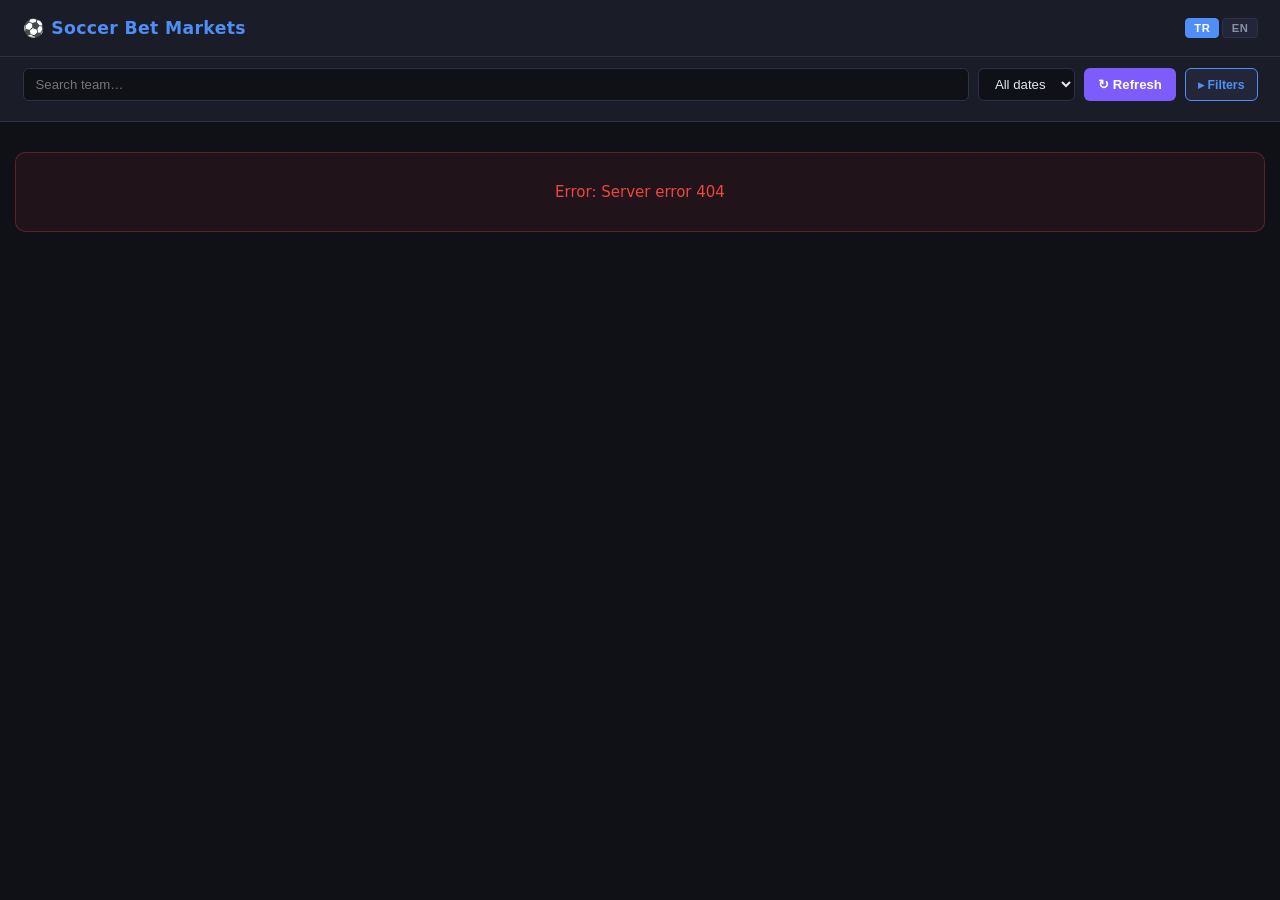
==== public/index.html @ 4ff9a9fe "Initial commit: Nesine soccer bulletin API server + web UI" ====
<!DOCTYPE html>
<html lang="en">
<head>
  <meta charset="UTF-8" />
  <meta name="viewport" content="width=device-width, initial-scale=1.0" />
  <title>Nesine Soccer — Bet Markets</title>
  <link rel="stylesheet" href="style.css" />
</head>
<body>
  <header>
    <div class="header-inner">
      <div class="logo">⚽ Soccer Bet Markets</div>
      <div class="header-right">
        <div class="header-meta" id="cache-info"></div>
        <div class="lang-toggle">
          <button class="lang-btn active" data-lang="tr">TR</button>
          <button class="lang-btn" data-lang="en">EN</button>
        </div>
      </div>
    </div>
  </header>

  <div class="controls">
    <div class="search-row">
      <input type="text" id="search" placeholder="Search team…" />
      <select id="date-filter">
        <option value="">All dates</option>
      </select>
      <button id="btn-refresh">↻ Refresh</button>
      <button id="btn-toggle-filters" title="Toggle filters">▾ Filters</button>
    </div>
    <div id="filters-panel" class="filters-panel">
      <div id="sport-tabs" class="sport-tabs"></div>
      <div id="league-filter" class="league-filter hidden"></div>
    </div>
  </div>

  <main>
    <div id="summary-bar" class="summary-bar"></div>
    <div id="matches-list" class="matches-list"></div>
    <div id="loading" class="loading hidden">Loading…</div>
    <div id="error-msg" class="error-msg hidden"></div>
  </main>

  <!-- Market detail modal -->
  <div id="modal" class="modal hidden" role="dialog" aria-modal="true">
    <div class="modal-backdrop" id="modal-backdrop"></div>
    <div class="modal-box">
      <button class="modal-close" id="modal-close" aria-label="Close">✕</button>
      <div id="modal-content"></div>
    </div>
  </div>

  <script src="app.js"></script>
</body>
</html>
---- public/style.css ----
/* ── Reset & Variables ─────────────────────────────────────── */
*, *::before, *::after { box-sizing: border-box; margin: 0; padding: 0; }

:root {
  --bg: #0f1117;
  --surface: #1a1d27;
  --surface2: #232638;
  --border: #2e3149;
  --accent: #4f8ef7;
  --accent2: #7c5cfc;
  --green: #22c55e;
  --yellow: #f59e0b;
  --red: #ef4444;
  --text: #e2e8f0;
  --muted: #8892a4;
  --radius: 10px;
}

html { font-size: 15px; }
body {
  font-family: 'Segoe UI', system-ui, sans-serif;
  background: var(--bg);
  color: var(--text);
  min-height: 100vh;
}

/* ── Header ─────────────────────────────────────────────────── */
header {
  background: var(--surface);
  border-bottom: 1px solid var(--border);
  padding: 0 1.5rem;
  position: sticky;
  top: 0;
  z-index: 100;
}
.header-inner {
  max-width: 1400px;
  margin: 0 auto;
  height: 56px;
  display: flex;
  align-items: center;
  justify-content: space-between;
}
.logo {
  font-size: 1.15rem;
  font-weight: 700;
  letter-spacing: .02em;
  color: var(--accent);
}
.header-meta { font-size: .78rem; color: var(--muted); }
.header-right {
  display: flex;
  align-items: center;
  gap: .75rem;
}
.lang-toggle { display: flex; gap: .2rem; }
.lang-btn {
  background: var(--surface2);
  border: 1px solid var(--border) !important;
  border-radius: 4px;
  color: var(--muted);
  padding: .2rem .55rem;
  font-size: .75rem;
  font-weight: 700;
  letter-spacing: .04em;
  transition: all .15s;
}
.lang-btn.active {
  background: var(--accent);
  border-color: var(--accent) !important;
  color: #fff;
}
.lang-btn:hover:not(.active) { border-color: var(--accent) !important; color: var(--accent); }

/* ── Controls ───────────────────────────────────────────────── */
.controls {
  background: var(--surface);
  border-bottom: 1px solid var(--border);
  padding: .75rem 1.5rem;
  position: sticky;
  top: 56px;
  z-index: 99;
}
.search-row {
  max-width: 1400px;
  margin: 0 auto .6rem;
  display: flex;
  gap: .6rem;
  flex-wrap: wrap;
}
input[type="text"], select {
  background: var(--bg);
  border: 1px solid var(--border);
  border-radius: 6px;
  color: var(--text);
  padding: .45rem .8rem;
  font-size: .88rem;
  outline: none;
  transition: border-color .15s;
}
input[type="text"] { flex: 1; min-width: 200px; }
input[type="text"]:focus, select:focus { border-color: var(--accent); }
select option { background: var(--surface2); }

button {
  cursor: pointer;
  border: none;
  border-radius: 6px;
  padding: .45rem .95rem;
  font-size: .88rem;
  font-weight: 600;
  transition: opacity .15s, transform .1s;
}
button:active { transform: scale(.97); }
#btn-refresh {
  background: var(--accent2);
  color: #fff;
  white-space: nowrap;
}
#btn-refresh:hover { opacity: .88; }

/* ── Filters panel (collapsible) ────────────────────────────── */
.filters-panel {
  overflow: hidden;
  max-height: 500px;
  transition: max-height .3s ease, opacity .3s ease;
  opacity: 1;
}
.filters-panel.collapsed {
  max-height: 0;
  opacity: 0;
}
#btn-toggle-filters {
  background: var(--surface2);
  border: 1px solid var(--border) !important;
  color: var(--muted);
  font-size: .82rem;
  padding: .45rem .8rem;
  white-space: nowrap;
  transition: color .15s, border-color .15s;
}
#btn-toggle-filters:hover { border-color: var(--accent) !important; color: var(--accent); }
#btn-toggle-filters.collapsed-state { color: var(--accent); border-color: var(--accent) !important; }

/* ── Sport tabs ─────────────────────────────────────────────── */
.sport-tabs {
  max-width: 1400px;
  margin: 0 auto;
  display: flex;
  gap: .4rem;
  flex-wrap: wrap;
}
.sport-tab {
  background: var(--bg);
  border: 1px solid var(--border);
  color: var(--muted);
  border-radius: 20px;
  padding: .25rem .8rem;
  font-size: .8rem;
  cursor: pointer;
  transition: background .15s, color .15s, border-color .15s;
}
.sport-tab.active, .sport-tab:hover {
  background: var(--accent);
  border-color: var(--accent);
  color: #fff;
}

/* ── League filter ──────────────────────────────────────────── */
.league-filter {
  max-width: 1400px;
  margin: .4rem auto 0;
  display: flex;
  gap: .35rem;
  flex-wrap: wrap;
  align-items: center;
}
.league-filter-label {
  font-size: .72rem;
  color: var(--muted);
  text-transform: uppercase;
  letter-spacing: .05em;
  margin-right: .2rem;
}
.league-chip {
  background: var(--bg);
  border: 1px solid var(--border);
  color: var(--muted);
  border-radius: 20px;
  padding: .2rem .7rem;
  font-size: .76rem;
  cursor: pointer;
  transition: background .15s, color .15s, border-color .15s;
}
.league-chip.active {
  background: #2a4a2a;
  border-color: #4caf50;
  color: #8bc34a;
}
.league-chip:hover:not(.active) {
  border-color: var(--muted);
  color: var(--text);
}
.league-chip.all-chip.active {
  background: var(--surface);
  border-color: var(--muted);
  color: var(--text);
}

/* ── Summary bar ────────────────────────────────────────────── */
.summary-bar {
  max-width: 1400px;
  margin: 1rem auto .5rem;
  padding: 0 .5rem;
  font-size: .82rem;
  color: var(--muted);
}

/* ── Matches list ───────────────────────────────────────────── */
main { max-width: 1400px; margin: 0 auto; padding: 0 1rem 3rem; }

.matches-list {
  display: flex;
  flex-direction: column;
  gap: .65rem;
}

/* ── Match card ─────────────────────────────────────────────── */
.match-card {
  background: var(--surface);
  border: 1px solid var(--border);
  border-radius: var(--radius);
  overflow: hidden;
}
.match-header {
  display: flex;
  flex-direction: column;
  padding: .75rem 1rem;
  cursor: pointer;
  user-select: none;
}
.match-header:hover { background: var(--surface2); }

.match-header-top {
  display: flex;
  align-items: center;
  gap: .7rem;
}

/* ── Collapsed market preview strip ─────────────────────────── */
.match-preview {
  display: flex;
  flex-wrap: wrap;
  gap: .3rem .4rem;
  padding-top: .45rem;
  border-top: 1px solid var(--border);
  margin-top: .45rem;
}
.prev-mkt {
  display: flex;
  align-items: center;
  gap: .3rem;
  background: var(--bg);
  border: 1px solid var(--border);
  border-radius: 6px;
  padding: .2rem .45rem;
}
.prev-name {
  font-size: .63rem;
  font-weight: 700;
  color: var(--muted);
  text-transform: uppercase;
  letter-spacing: .04em;
  white-space: nowrap;
  padding-right: .3rem;
  border-right: 1px solid var(--border);
  margin-right: .05rem;
}
.prev-outcomes {
  display: flex;
  gap: .2rem;
}
.prev-btn {
  display: flex;
  flex-direction: column;
  align-items: center;
  background: var(--surface);
  border: 1px solid var(--border);
  border-radius: 4px;
  padding: .1rem .3rem;
  min-width: 34px;
}
.prev-lbl {
  font-size: .58rem;
  color: var(--muted);
  line-height: 1.2;
  text-align: center;
}
.prev-odds {
  font-size: .74rem;
  font-weight: 700;
  color: var(--green);
  line-height: 1.3;
}

.match-time {
  display: flex;
  flex-direction: column;
  align-items: center;
  min-width: 56px;
  font-size: .78rem;
  color: var(--muted);
  gap: .15rem;
}
.match-time .date { font-size: .72rem; }
.match-time .time { font-weight: 700; color: var(--accent); font-size: .92rem; }

.match-teams {
  flex: 1;
  min-width: 0;
}
.team-name { font-weight: 600; font-size: .97rem; overflow: hidden; text-overflow: ellipsis; white-space: nowrap; }
.vs-sep { font-size: .72rem; color: var(--muted); margin: .1rem 0; }

.match-badges {
  display: flex;
  gap: .4rem;
  flex-wrap: wrap;
  justify-content: flex-end;
}
.badge {
  font-size: .7rem;
  font-weight: 700;
  padding: .2rem .5rem;
  border-radius: 4px;
  text-transform: uppercase;
}
.badge-live { background: #ef4444; color: #fff; }
.badge-count { background: var(--surface2); color: var(--muted); border: 1px solid var(--border); }

.match-chevron {
  color: var(--muted);
  font-size: .9rem;
  transition: transform .2s;
  flex-shrink: 0;
}
.match-card.open .match-chevron { transform: rotate(180deg); }

/* ── Markets section ─────────────────────────────────────────── */
.markets-section { display: none; border-top: 1px solid var(--border); }
.match-card.open .markets-section { display: block; }

/* ── Market groups ───────────────────────────────────────────── */
.market-group { border-bottom: 1px solid var(--border); }
.market-group:last-child { border-bottom: none; }

.market-group-header {
  display: flex;
  align-items: center;
  gap: .5rem;
  padding: .45rem 1rem;
  cursor: pointer;
  user-select: none;
  background: color-mix(in srgb, var(--surface) 60%, var(--surface2) 40%);
  transition: background .15s;
}
.market-group-header:hover {
  background: color-mix(in srgb, var(--surface2) 80%, var(--accent) 20%);
}
.group-name {
  font-size: .7rem;
  font-weight: 700;
  color: var(--accent);
  text-transform: uppercase;
  letter-spacing: .06em;
}
.group-count {
  font-size: .68rem;
  color: var(--muted);
  background: var(--bg);
  border: 1px solid var(--border);
  border-radius: 10px;
  padding: .05rem .4rem;
  line-height: 1.4;
}
.group-chevron {
  margin-left: auto;
  color: var(--muted);
  font-size: .85rem;
  transition: transform .2s;
  display: inline-block;
}
.market-group.collapsed .group-chevron { transform: rotate(-90deg); }

.market-group-body {
  display: grid;
  grid-template-rows: 1fr;
  transition: grid-template-rows .22s ease;
}
.market-group.collapsed .market-group-body { grid-template-rows: 0fr; }
.market-group-body > div { overflow: hidden; min-height: 0; }

.markets-grid {
  display: grid;
  grid-template-columns: repeat(auto-fill, minmax(220px, 1fr));
  gap: .55rem;
  padding: 0 .75rem .85rem;
}

.market-card {
  background: var(--bg);
  border: 1px solid var(--border);
  border-radius: 8px;
  padding: .6rem .75rem;
  cursor: pointer;
  transition: border-color .15s, background .15s;
}
.market-card:hover { border-color: var(--accent); background: var(--surface2); }

.market-name {
  font-size: .75rem;
  color: var(--muted);
  margin-bottom: .4rem;
  text-transform: uppercase;
  letter-spacing: .04em;
  line-height: 1.3;
  min-height: 2em;
}
.market-spread {
  font-size: .7rem;
  color: var(--yellow);
  display: inline-block;
  margin-bottom: .25rem;
}

.outcomes-row {
  display: flex;
  gap: .35rem;
  flex-wrap: wrap;
}
.outcome-btn {
  display: flex;
  flex-direction: column;
  align-items: center;
  background: var(--surface);
  border: 1px solid var(--border);
  border-radius: 6px;
  padding: .3rem .5rem;
  min-width: 44px;
  flex: 1;
  cursor: default;
}
.outcome-label {
  font-size: .65rem;
  color: var(--muted);
  text-align: center;
  line-height: 1.2;
  max-width: 70px;
  overflow: hidden;
  text-overflow: ellipsis;
  white-space: nowrap;
}
.outcome-odds {
  font-weight: 700;
  font-size: .88rem;
  color: var(--green);
  margin-top: .1rem;
}

/* ── Modal ───────────────────────────────────────────────────── */
.modal { position: fixed; inset: 0; z-index: 1000; display: flex; align-items: center; justify-content: center; }
.modal.hidden { display: none; }
.modal-backdrop { position: absolute; inset: 0; background: rgba(0,0,0,.6); cursor: pointer; }
.modal-box {
  position: relative;
  background: var(--surface);
  border: 1px solid var(--border);
  border-radius: 12px;
  padding: 1.5rem;
  max-width: 680px;
  width: 95%;
  max-height: 85vh;
  overflow-y: auto;
  z-index: 1;
}
.modal-close {
  position: absolute;
  top: .75rem;
  right: .75rem;
  background: var(--surface2);
  color: var(--muted);
  border-radius: 50%;
  width: 28px;
  height: 28px;
  font-size: .9rem;
  display: flex;
  align-items: center;
  justify-content: center;
}
.modal-close:hover { color: var(--text); }
.modal-match-title { font-size: 1.05rem; font-weight: 700; margin-bottom: .25rem; }
.modal-market-name { font-size: .9rem; color: var(--accent); font-weight: 600; margin-bottom: 1rem; }

.modal-outcomes {
  display: grid;
  grid-template-columns: repeat(auto-fill, minmax(130px, 1fr));
  gap: .6rem;
}
.modal-outcome {
  background: var(--surface2);
  border: 1px solid var(--border);
  border-radius: 8px;
  padding: .65rem .8rem;
  display: flex;
  flex-direction: column;
  gap: .25rem;
}
.modal-outcome-label { font-size: .8rem; color: var(--muted); }
.modal-outcome-odds { font-size: 1.15rem; font-weight: 800; color: var(--green); }

/* ── States ──────────────────────────────────────────────────── */
.loading {
  text-align: center;
  color: var(--muted);
  padding: 3rem;
  font-size: 1rem;
}
.loading::after {
  content: '';
  display: inline-block;
  width: 16px;
  height: 16px;
  border: 2px solid var(--border);
  border-top-color: var(--accent);
  border-radius: 50%;
  animation: spin .7s linear infinite;
  margin-left: .5rem;
  vertical-align: middle;
}
@keyframes spin { to { transform: rotate(360deg); } }
.error-msg {
  text-align: center;
  color: var(--red);
  padding: 2rem;
  background: rgba(239,68,68,.08);
  border: 1px solid rgba(239,68,68,.3);
  border-radius: var(--radius);
  margin-top: 1rem;
}
.hidden { display: none !important; }

.empty-state {
  text-align: center;
  color: var(--muted);
  padding: 3rem 1rem;
  font-size: .95rem;
}

/* ── Responsive ──────────────────────────────────────────────── */
@media (max-width: 600px) {
  .markets-grid { grid-template-columns: 1fr 1fr; }
  .modal-outcomes { grid-template-columns: 1fr 1fr; }
}
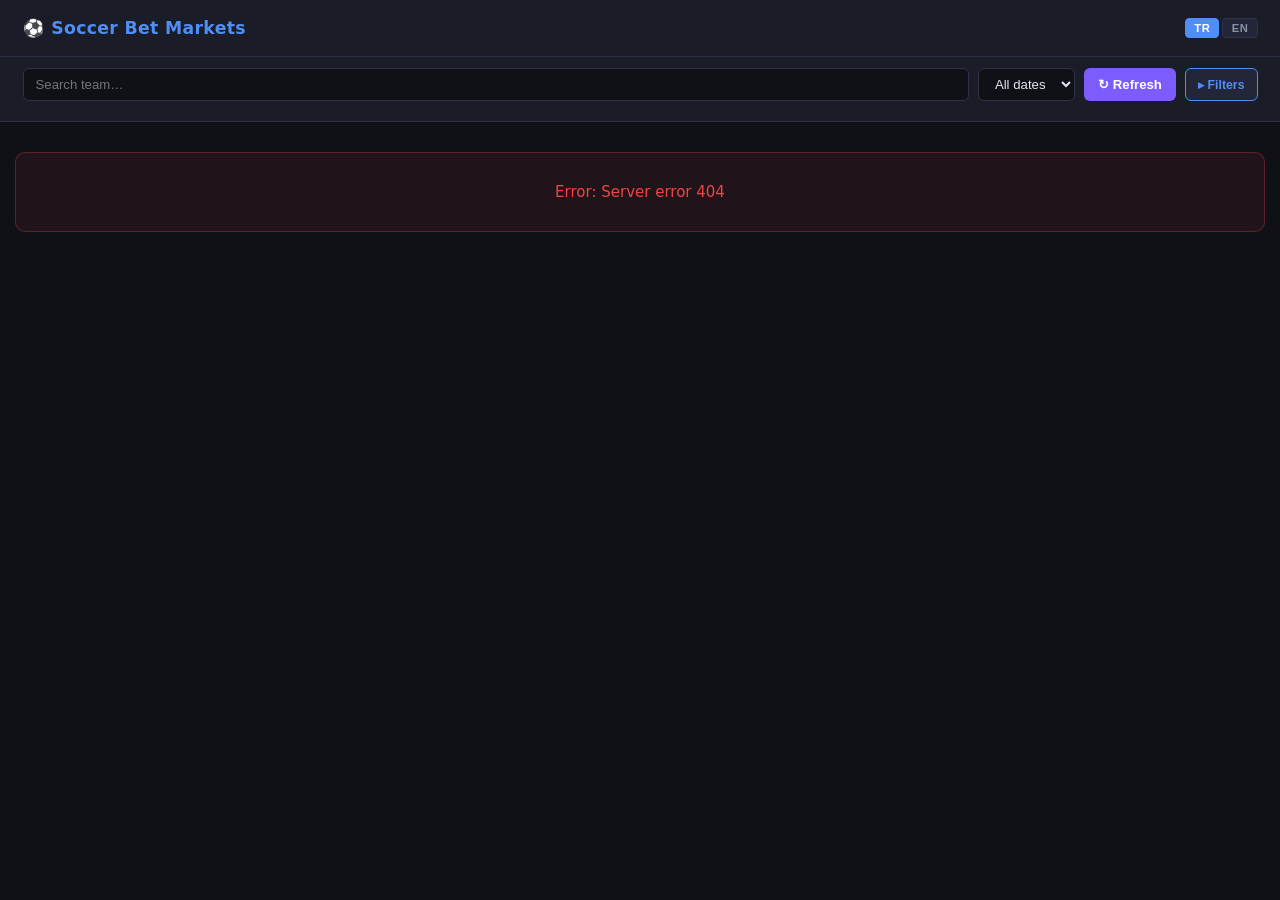
==== commit 2370a501: "ReInit: Change name to LaAlbiceleste2026" ====
--- a/public/index.html
+++ b/public/index.html
@@ -3,7 +3,7 @@
 <head>
   <meta charset="UTF-8" />
   <meta name="viewport" content="width=device-width, initial-scale=1.0" />
-  <title>Nesine Soccer — Bet Markets</title>
+  <title>LaAlbiceleste2026 — Bet Markets</title>
   <link rel="stylesheet" href="style.css" />
 </head>
 <body>
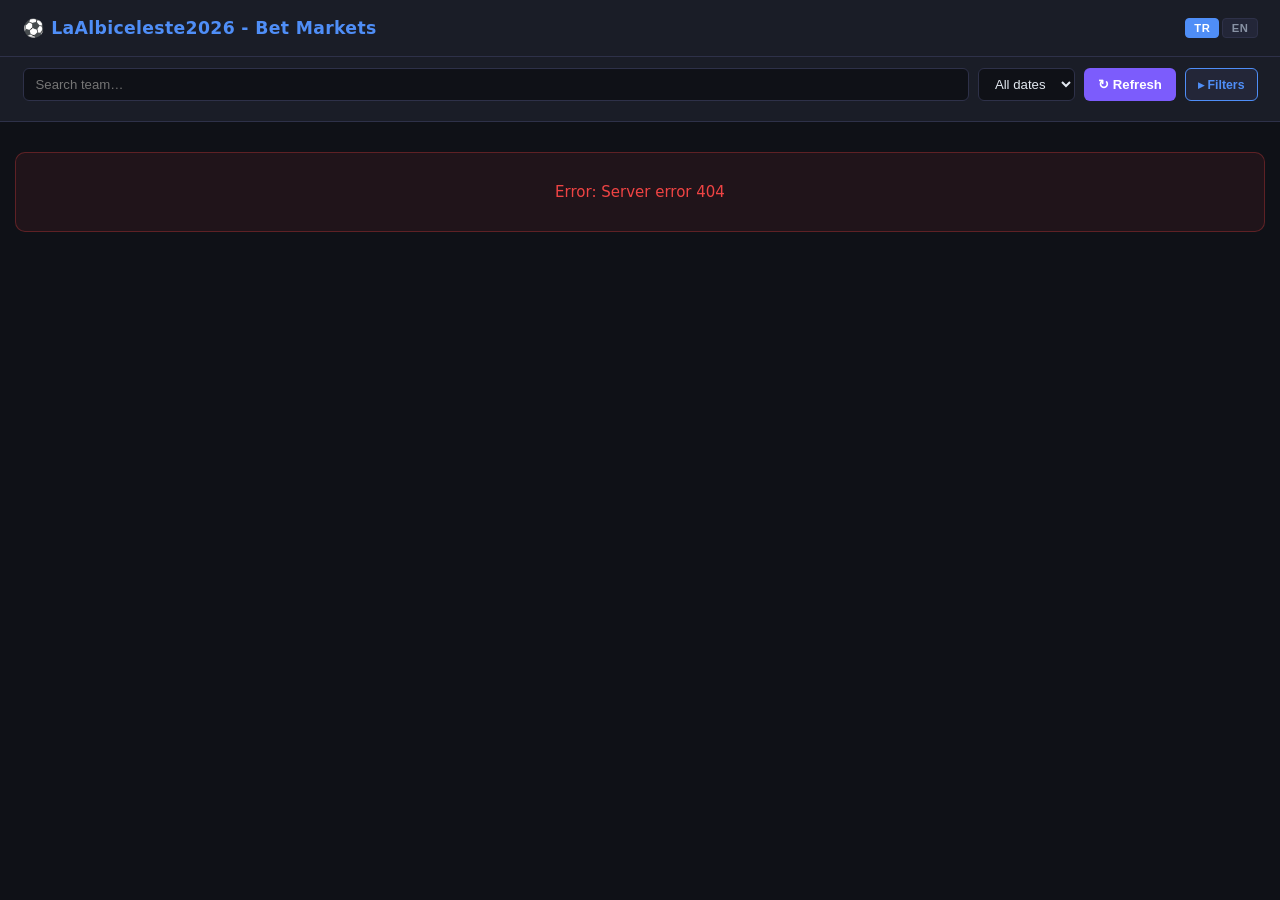
==== commit 30a509a8: "Group stage matches page created" ====
--- a/public/index.html
+++ b/public/index.html
@@ -3,13 +3,13 @@
 <head>
   <meta charset="UTF-8" />
   <meta name="viewport" content="width=device-width, initial-scale=1.0" />
-  <title>LaAlbiceleste2026 — Bet Markets</title>
+  <title>LaAlbiceleste2026 </title>
   <link rel="stylesheet" href="style.css" />
 </head>
 <body>
   <header>
     <div class="header-inner">
-      <div class="logo">⚽ Soccer Bet Markets</div>
+      <div class="logo">⚽ LaAlbiceleste2026 - Bet Markets</div>
       <div class="header-right">
         <div class="header-meta" id="cache-info"></div>
         <div class="lang-toggle">
--- a/public/style.css
+++ b/public/style.css
@@ -561,3 +561,684 @@
   .markets-grid { grid-template-columns: 1fr 1fr; }
   .modal-outcomes { grid-template-columns: 1fr 1fr; }
 }
+
+/* ═══════════════════════════════════════════════════════════════════════════
+   GROUP STAGE PREDICTIONS  –  groupstage.html / groupstage.js
+   ═══════════════════════════════════════════════════════════════════════════ */
+
+/* ── Header extras ───────────────────────────────────────────── */
+.gs-header-sep  { color: var(--muted); margin: 0 .4rem; font-weight: 400; }
+.gs-page-title  { font-size: 1rem; font-weight: 600; color: var(--text); }
+
+.gs-user-pill {
+  display: flex;
+  align-items: center;
+  gap: .55rem;
+  font-size: .85rem;
+}
+.gs-pill-name  { font-weight: 600; }
+.gs-pill-admin {
+  font-size: .65rem;
+  font-weight: 700;
+  background: var(--accent2);
+  color: #fff;
+  border-radius: 4px;
+  padding: .1rem .4rem;
+  letter-spacing: .05em;
+  text-transform: uppercase;
+}
+
+/* ── Shared buttons ──────────────────────────────────────────── */
+.btn-primary {
+  background: var(--accent);
+  color: #fff;
+  padding: .45rem 1rem;
+  border-radius: 6px;
+  font-weight: 600;
+  font-size: .88rem;
+  border: none;
+  cursor: pointer;
+  transition: opacity .15s;
+}
+.btn-primary:hover { opacity: .88; }
+.btn-secondary {
+  background: var(--surface2);
+  color: var(--text);
+  border: 1px solid var(--border);
+  padding: .4rem .9rem;
+  border-radius: 6px;
+  font-weight: 600;
+  font-size: .85rem;
+  cursor: pointer;
+  transition: border-color .15s;
+}
+.btn-secondary:hover { border-color: var(--accent); color: var(--accent); }
+.btn-ghost {
+  background: transparent;
+  border: 1px solid var(--border);
+  color: var(--muted);
+  padding: .3rem .7rem;
+  border-radius: 6px;
+  font-size: .8rem;
+  cursor: pointer;
+  transition: color .15s, border-color .15s;
+}
+.btn-ghost:hover { color: var(--red); border-color: var(--red); }
+
+/* ── Main controls bar ───────────────────────────────────────── */
+.gs-controls {
+  background: var(--surface);
+  border-bottom: 1px solid var(--border);
+  padding: .55rem 1.5rem;
+  display: flex;
+  align-items: center;
+  justify-content: space-between;
+  flex-wrap: wrap;
+  gap: .5rem;
+}
+
+.gs-main-tabs {
+  display: flex;
+  gap: .35rem;
+}
+.gs-tab {
+  background: transparent;
+  border: 1px solid transparent;
+  color: var(--muted);
+  border-radius: 6px;
+  padding: .35rem .85rem;
+  font-size: .88rem;
+  font-weight: 600;
+  cursor: pointer;
+  transition: color .15s, border-color .15s, background .15s;
+}
+.gs-tab.active, .gs-tab:hover {
+  background: var(--surface2);
+  border-color: var(--border);
+  color: var(--text);
+}
+.gs-tab.active { border-color: var(--accent); color: var(--accent); }
+
+.gs-login-cta {
+  display: flex;
+  align-items: center;
+  gap: .6rem;
+  font-size: .85rem;
+  color: var(--muted);
+}
+
+/* ── Group tabs ──────────────────────────────────────────────── */
+.gs-group-tabs {
+  display: flex;
+  flex-wrap: wrap;
+  gap: .3rem;
+  padding: .75rem 1rem .35rem;
+  max-width: 1200px;
+  margin: 0 auto;
+}
+.gs-group-tab {
+  background: var(--surface);
+  border: 1px solid var(--border);
+  color: var(--muted);
+  border-radius: 20px;
+  padding: .25rem .75rem;
+  font-size: .8rem;
+  font-weight: 600;
+  cursor: pointer;
+  transition: background .15s, color .15s, border-color .15s;
+}
+.gs-group-tab.active, .gs-group-tab:hover {
+  background: var(--accent);
+  border-color: var(--accent);
+  color: #fff;
+}
+
+/* ── Tab content wrapper ─────────────────────────────────────── */
+.gs-tab-content { padding-bottom: 3rem; }
+
+/* ── Match grid ──────────────────────────────────────────────── */
+.gs-matches-grid {
+  display: grid;
+  grid-template-columns: repeat(auto-fill, minmax(280px, 1fr));
+  gap: 1rem;
+  padding: .25rem 1rem 1.5rem;
+  max-width: 1400px;
+  margin: 0 auto;
+}
+.gs-matches-grid.cols-1 { grid-template-columns: repeat(1, minmax(280px, 480px)); }
+.gs-matches-grid.cols-2 { grid-template-columns: repeat(2, minmax(280px, 1fr)); }
+.gs-matches-grid.cols-3 { grid-template-columns: repeat(3, minmax(280px, 1fr)); }
+.gs-matches-grid.cols-4 { grid-template-columns: repeat(4, minmax(280px, 1fr)); }
+
+/* ── Date section header (spans full grid width) ─────────────── */
+.gs-date-header {
+  grid-column: 1 / -1;
+  padding: .9rem .1rem .35rem;
+  font-size: .8rem;
+  font-weight: 700;
+  color: var(--accent);
+  text-transform: uppercase;
+  letter-spacing: .06em;
+  border-bottom: 1px solid var(--border);
+  margin-bottom: -.25rem;
+}
+.gs-date-header:first-child { padding-top: .1rem; }
+
+/* ── Match card ──────────────────────────────────────────────── */
+.gs-card {
+  background: var(--surface);
+  border: 1px solid var(--border);
+  border-radius: var(--radius);
+  display: flex;
+  flex-direction: column;
+  overflow: hidden;
+  transition: border-color .2s;
+}
+.gs-card:hover { border-color: var(--accent); }
+.gs-card-locked { border-color: var(--border); opacity: .95; }
+.gs-card-locked:hover { border-color: var(--border); }
+
+.gs-card-header {
+  display: flex;
+  align-items: center;
+  justify-content: space-between;
+  padding: .7rem 1rem .45rem;
+  gap: .5rem;
+}
+.gs-card-teams {
+  flex: 1;
+  display: flex;
+  align-items: center;
+  gap: .4rem;
+  min-width: 0;
+  flex-wrap: wrap;
+}
+.gs-team1, .gs-team2 {
+  font-weight: 700;
+  font-size: .95rem;
+  white-space: nowrap;
+  overflow: hidden;
+  text-overflow: ellipsis;
+}
+.gs-vs {
+  font-size: .72rem;
+  color: var(--muted);
+  font-weight: 400;
+}
+
+.gs-status-badge {
+  font-size: .65rem;
+  font-weight: 700;
+  padding: .18rem .55rem;
+  border-radius: 10px;
+  text-transform: uppercase;
+  letter-spacing: .05em;
+  white-space: nowrap;
+  flex-shrink: 0;
+}
+.gs-status-upcoming  { background: var(--surface2);            color: var(--muted); }
+.gs-status-live      { background: var(--red);                 color: #fff; animation: gs-pulse 1.4s infinite; }
+.gs-status-finished  { background: rgba(34,197,94,.12);        color: var(--green); }
+
+@keyframes gs-pulse {
+  0%, 100% { opacity: 1; }
+  50%       { opacity: .65; }
+}
+
+.gs-admin-btn {
+  background: transparent;
+  border: 1px solid var(--border);
+  color: var(--muted);
+  border-radius: 6px;
+  padding: .2rem .45rem;
+  font-size: .85rem;
+  cursor: pointer;
+  transition: border-color .15s, color .15s;
+  flex-shrink: 0;
+}
+.gs-admin-btn:hover { border-color: var(--accent); color: var(--accent); }
+
+.gs-card-meta {
+  display: flex;
+  flex-wrap: wrap;
+  gap: .25rem .7rem;
+  padding: 0 1rem .55rem;
+  font-size: .72rem;
+  color: var(--muted);
+}
+.gs-meta-date { color: var(--accent); font-weight: 600; }
+
+.gs-card-body { padding: .5rem 1rem .9rem; }
+
+/* ── Guess form ──────────────────────────────────────────────── */
+.gs-guess-form { display: flex; flex-direction: column; gap: .65rem; }
+.gs-guess-section-label {
+  font-size: .7rem;
+  font-weight: 700;
+  color: var(--muted);
+  text-transform: uppercase;
+  letter-spacing: .06em;
+}
+
+.gs-score-row {
+  display: flex;
+  align-items: center;
+  gap: .5rem;
+}
+.gs-team-score {
+  display: flex;
+  flex-direction: column;
+  align-items: center;
+  gap: .2rem;
+  flex: 1;
+}
+.gs-team-name-small {
+  font-size: .72rem;
+  color: var(--muted);
+  text-align: center;
+  white-space: nowrap;
+  overflow: hidden;
+  text-overflow: ellipsis;
+  max-width: 90px;
+}
+.gs-score-input {
+  width: 58px;
+  text-align: center;
+  background: var(--bg);
+  border: 1px solid var(--border);
+  border-radius: 6px;
+  color: var(--text);
+  padding: .4rem .3rem;
+  font-size: 1.1rem;
+  font-weight: 700;
+  outline: none;
+  -moz-appearance: textfield;
+}
+.gs-score-input::-webkit-inner-spin-button { display: none; }
+.gs-score-input:focus { border-color: var(--accent); }
+.gs-score-sep {
+  font-size: 1.4rem;
+  font-weight: 700;
+  color: var(--muted);
+  padding: 0 .1rem;
+  margin-top: 1.2rem;
+}
+
+/* ── Bonus inputs ────────────────────────────────────────────── */
+.gs-bonus-group {
+  display: flex;
+  flex-direction: column;
+  gap: .3rem;
+}
+.gs-bonus-label {
+  display: flex;
+  align-items: flex-start;
+  gap: .4rem;
+  font-size: .78rem;
+  color: var(--text);
+  line-height: 1.35;
+}
+.gs-bonus-badge {
+  background: var(--surface2);
+  border: 1px solid var(--border);
+  border-radius: 4px;
+  font-size: .65rem;
+  padding: .05rem .3rem;
+  color: var(--accent2);
+  font-weight: 700;
+  white-space: nowrap;
+  flex-shrink: 0;
+  margin-top: .05rem;
+}
+.gs-player-input-wrap { position: relative; }
+.gs-player-input, .gs-minute-input {
+  width: 100%;
+  background: var(--bg);
+  border: 1px solid var(--border);
+  border-radius: 6px;
+  color: var(--text);
+  padding: .4rem .7rem;
+  font-size: .85rem;
+  outline: none;
+}
+.gs-player-input:focus, .gs-minute-input:focus { border-color: var(--accent); }
+.gs-minute-input { -moz-appearance: textfield; }
+.gs-minute-input::-webkit-inner-spin-button { display: none; }
+
+/* ── Player autocomplete dropdown ───────────────────────────── */
+.gs-ac-dropdown {
+  display: none;
+  position: fixed;
+  z-index: 9999;
+  background: #12151f;
+  border: 1px solid #2a2a3e;
+  border-radius: 7px;
+  max-height: 320px;
+  overflow-y: auto;
+  box-shadow: 0 8px 28px rgba(0,0,0,.7);
+  min-width: 280px;
+}
+.gs-ac-dropdown.ac-open { display: block; }
+.gs-ac-opt {
+  padding: .38rem .7rem;
+  cursor: pointer;
+  font-size: .82rem;
+  color: #d0d0d0;
+  border-bottom: 1px solid #1c1f2e;
+  display: flex;
+  justify-content: space-between;
+  align-items: center;
+  gap: .5rem;
+}
+.gs-ac-opt:last-child { border-bottom: none; }
+.gs-ac-opt.home { background: rgba(41,128,185,.10); }
+.gs-ac-opt.home:hover, .gs-ac-opt.home.ac-focused { background: rgba(41,128,185,.28); }
+.gs-ac-opt.away { background: rgba(39,174,96,.08); }
+.gs-ac-opt.away:hover, .gs-ac-opt.away.ac-focused { background: rgba(39,174,96,.22); }
+.gs-ac-meta {
+  font-size: .72rem;
+  color: #777;
+  white-space: nowrap;
+  flex-shrink: 0;
+}
+.gs-ac-sep {
+  padding: .22rem .7rem;
+  font-size: .68rem;
+  text-transform: uppercase;
+  letter-spacing: .07em;
+  color: #555;
+  background: #0e1018;
+  border-bottom: 1px solid #1c1f2e;
+  pointer-events: none;
+}
+
+/* ── Save button ─────────────────────────────────────────────── */
+.gs-save-btn {
+  align-self: flex-end;
+  min-width: 90px;
+}
+.gs-save-btn.gs-saved {
+  background: var(--surface2);
+  color: var(--green);
+  border: 1px solid var(--green);
+}
+
+/* ── No-user message ─────────────────────────────────────────── */
+.gs-no-user-msg {
+  font-size: .82rem;
+  color: var(--muted);
+  text-align: center;
+  padding: .5rem 0;
+  font-style: italic;
+}
+
+/* ── Locked view ─────────────────────────────────────────────── */
+.gs-locked-grid { display: flex; flex-direction: column; gap: .3rem; }
+.gs-locked-row {
+  display: flex;
+  align-items: baseline;
+  gap: .5rem;
+  font-size: .83rem;
+}
+.gs-locked-key {
+  color: var(--muted);
+  min-width: 90px;
+  font-size: .78rem;
+}
+.gs-locked-val { color: var(--text); }
+.gs-bonus-mini { font-size: .72rem; }
+.gs-correct    { color: var(--green); font-weight: 700; }
+.gs-answer-hint { font-size: .75rem; color: var(--muted); margin-left: .35rem; }
+
+/* ── Points badge ────────────────────────────────────────────── */
+.gs-pts-badge {
+  display: inline-block;
+  margin-top: .55rem;
+  font-size: .78rem;
+  font-weight: 700;
+  padding: .22rem .6rem;
+  border-radius: 6px;
+}
+.gs-pts-gold   { background: rgba(245,158,11,.18); color: var(--yellow); border: 1px solid rgba(245,158,11,.35); }
+.gs-pts-silver { background: rgba(79,142,247,.14); color: var(--accent); border: 1px solid rgba(79,142,247,.3); }
+.gs-pts-bronze { background: rgba(34,197,94,.12);  color: var(--green);  border: 1px solid rgba(34,197,94,.25); }
+
+/* ── Auth modal ──────────────────────────────────────────────── */
+.gs-modal-backdrop {
+  position: fixed;
+  inset: 0;
+  background: rgba(0,0,0,.62);
+  z-index: 1000;
+  display: flex;
+  align-items: center;
+  justify-content: center;
+}
+.gs-modal-backdrop.hidden { display: none; }
+.gs-modal-box {
+  background: var(--surface);
+  border: 1px solid var(--border);
+  border-radius: 12px;
+  padding: 1.5rem;
+  width: min(420px, 95vw);
+  max-height: 90vh;
+  overflow-y: auto;
+  position: relative;
+}
+.gs-modal-header {
+  display: flex;
+  align-items: center;
+  justify-content: space-between;
+  margin-bottom: 1rem;
+}
+.gs-modal-header h3 { font-size: 1rem; font-weight: 700; }
+.gs-modal-close {
+  background: var(--surface2);
+  border: 1px solid var(--border);
+  color: var(--muted);
+  border-radius: 50%;
+  width: 28px;
+  height: 28px;
+  font-size: .85rem;
+  display: flex;
+  align-items: center;
+  justify-content: center;
+  cursor: pointer;
+}
+.gs-modal-close:hover { color: var(--text); }
+
+.gs-modal-tabs {
+  display: flex;
+  border-bottom: 1px solid var(--border);
+  margin-bottom: 1.25rem;
+}
+.gs-modal-tab {
+  background: transparent;
+  border: none;
+  border-bottom: 2px solid transparent;
+  color: var(--muted);
+  padding: .55rem 1rem;
+  font-size: .9rem;
+  font-weight: 600;
+  cursor: pointer;
+  margin-bottom: -1px;
+  transition: color .15s, border-color .15s;
+}
+.gs-modal-tab.active { color: var(--accent); border-bottom-color: var(--accent); }
+.gs-modal-tab:hover:not(.active) { color: var(--text); }
+
+.gs-auth-form {
+  display: flex;
+  flex-direction: column;
+  gap: .85rem;
+}
+.gs-auth-form label {
+  display: flex;
+  flex-direction: column;
+  gap: .3rem;
+  font-size: .83rem;
+  color: var(--muted);
+}
+.gs-auth-form input[type="text"],
+.gs-auth-form input[type="password"],
+.gs-auth-form input[type="number"] {
+  background: var(--bg);
+  border: 1px solid var(--border);
+  border-radius: 6px;
+  color: var(--text);
+  padding: .45rem .8rem;
+  font-size: .9rem;
+  outline: none;
+  width: 100%;
+  transition: border-color .15s;
+}
+.gs-auth-form input:focus { border-color: var(--accent); }
+
+.gs-form-error {
+  background: rgba(239,68,68,.1);
+  border: 1px solid rgba(239,68,68,.3);
+  color: var(--red);
+  border-radius: 6px;
+  padding: .45rem .7rem;
+  font-size: .82rem;
+}
+
+/* ── Admin panel ─────────────────────────────────────────────── */
+.gs-admin-match-title {
+  font-weight: 600;
+  font-size: .95rem;
+  margin-bottom: .75rem;
+  padding-bottom: .65rem;
+  border-bottom: 1px solid var(--border);
+}
+.gs-admin-actions {
+  display: flex;
+  gap: .6rem;
+  flex-wrap: wrap;
+}
+
+/* ── Admin score row (reuse gs-score-row, but labels are spans not small) */
+.gs-score-label {
+  display: flex;
+  flex-direction: column;
+  align-items: center;
+  gap: .3rem;
+  flex: 1;
+  font-size: .82rem;
+  color: var(--muted);
+}
+.gs-score-label input[type="number"] {
+  width: 64px;
+  text-align: center;
+  background: var(--bg);
+  border: 1px solid var(--border);
+  border-radius: 6px;
+  color: var(--text);
+  padding: .45rem .3rem;
+  font-size: 1.1rem;
+  font-weight: 700;
+  outline: none;
+}
+.gs-score-label input[type="number"]:focus { border-color: var(--accent); }
+
+/* ── Leaderboard ─────────────────────────────────────────────── */
+.gs-lb-wrap {
+  max-width: 640px;
+  margin: 1.5rem auto;
+  padding: 0 1rem;
+}
+.gs-section-title {
+  font-size: 1.1rem;
+  font-weight: 700;
+  margin-bottom: 1rem;
+  color: var(--text);
+}
+.gs-lb-table {
+  width: 100%;
+  border-collapse: collapse;
+  font-size: .9rem;
+}
+.gs-lb-table th {
+  text-align: left;
+  font-size: .72rem;
+  text-transform: uppercase;
+  letter-spacing: .06em;
+  color: var(--muted);
+  padding: .4rem .6rem;
+  border-bottom: 1px solid var(--border);
+}
+.gs-lb-table td {
+  padding: .6rem .6rem;
+  border-bottom: 1px solid var(--border);
+}
+.gs-lb-table tr:last-child td { border-bottom: none; }
+.gs-lb-rank { font-size: 1.1rem; min-width: 40px; }
+.gs-lb-name { font-weight: 600; }
+.gs-lb-pts  { text-align: right; font-weight: 700; color: var(--accent); font-size: 1rem; }
+.gs-lb-me   { background: rgba(79,142,247,.07); }
+
+/* ── Toast ───────────────────────────────────────────────────── */
+.gs-toast {
+  position: fixed;
+  bottom: 1.5rem;
+  left: 50%;
+  transform: translateX(-50%) translateY(20px);
+  background: var(--surface);
+  border: 1px solid var(--border);
+  color: var(--text);
+  border-radius: 8px;
+  padding: .65rem 1.2rem;
+  font-size: .88rem;
+  font-weight: 600;
+  z-index: 2000;
+  opacity: 0;
+  pointer-events: none;
+  transition: opacity .25s, transform .25s;
+}
+.gs-toast.gs-toast-show {
+  opacity: 1;
+  transform: translateX(-50%) translateY(0);
+}
+.gs-toast.gs-toast-error {
+  border-color: rgba(239,68,68,.5);
+  color: var(--red);
+}
+
+/* ── Guest banner ────────────────────────────────────────────── */
+.gs-guest-banner {
+  position: fixed;
+  bottom: 1.5rem;
+  right: 1.5rem;
+  background: var(--surface);
+  border: 1px solid var(--accent);
+  border-radius: 10px;
+  padding: .8rem 1.1rem;
+  display: flex;
+  align-items: center;
+  gap: .75rem;
+  font-size: .85rem;
+  z-index: 900;
+  box-shadow: 0 4px 20px rgba(0,0,0,.4);
+}
+
+/* ── Empty state ─────────────────────────────────────────────── */
+.gs-empty {
+  text-align: center;
+  color: var(--muted);
+  padding: 2.5rem 1rem;
+  font-size: .9rem;
+  grid-column: 1 / -1;
+}
+
+/* ── Responsive tweaks ───────────────────────────────────────── */
+@media (max-width: 640px) {
+  .gs-matches-grid,
+  .gs-matches-grid.cols-1,
+  .gs-matches-grid.cols-2,
+  .gs-matches-grid.cols-3,
+  .gs-matches-grid.cols-4 { grid-template-columns: 1fr; padding: .5rem; }
+  .gs-group-tabs   { padding: .5rem .5rem .25rem; }
+  .gs-controls     { padding: .45rem .75rem; }
+  .gs-locked-key   { min-width: 70px; }
+  .gs-admin-actions { flex-direction: column; }
+  .gs-lb-wrap      { padding: 0 .5rem; }
+}
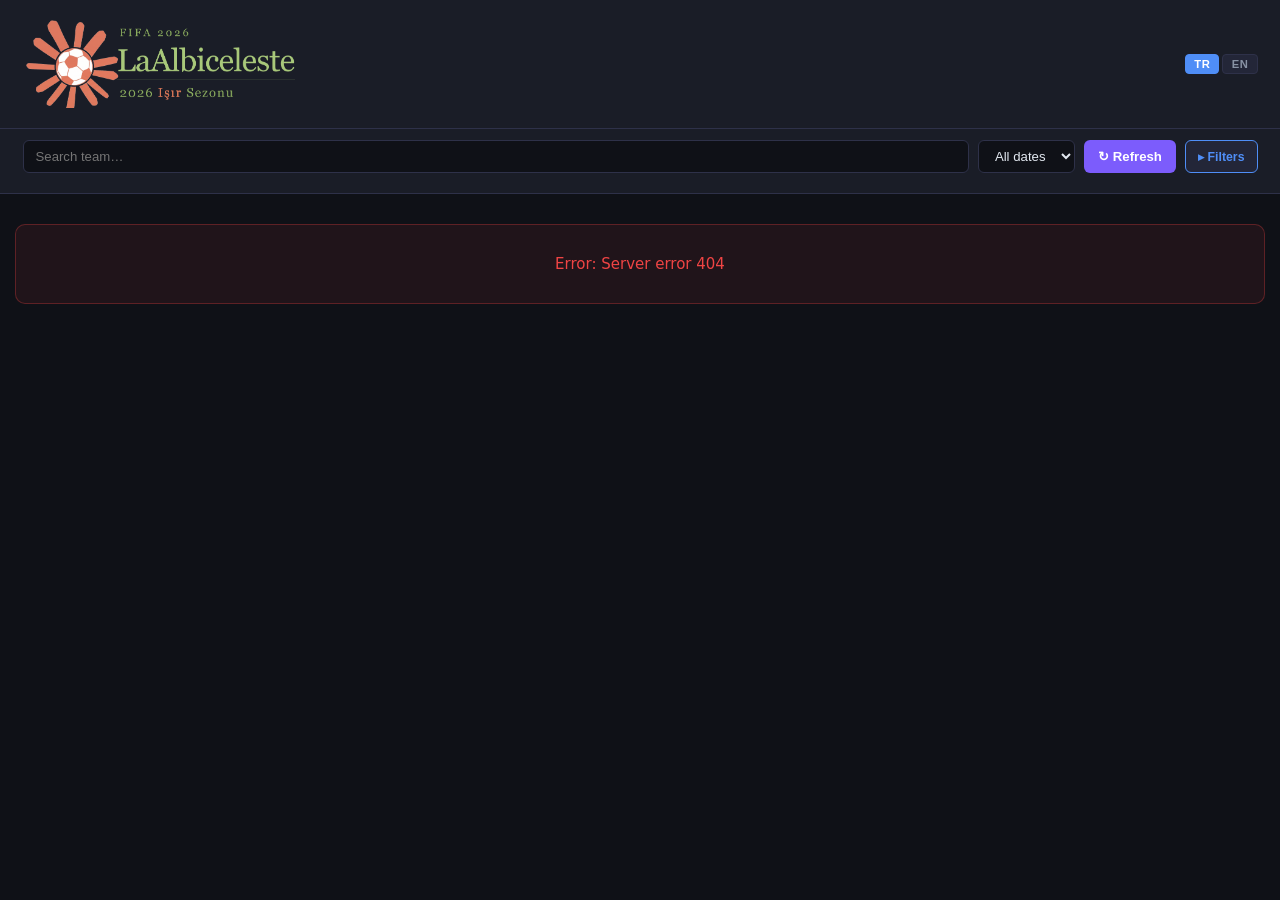
==== commit 0477edc5: "Changes on the group stage panel" ====
--- a/public/index.html
+++ b/public/index.html
@@ -9,7 +9,9 @@
 <body>
   <header>
     <div class="header-inner">
-      <div class="logo">⚽ LaAlbiceleste2026 - Bet Markets</div>
+      <div class="logo">
+        <a href="/"><img src="img/logo-la2026.png" alt="LaAlbiceleste 2026" class="header-logo" /></a>
+      </div>
       <div class="header-right">
         <div class="header-meta" id="cache-info"></div>
         <div class="lang-toggle">
--- a/public/style.css
+++ b/public/style.css
@@ -36,7 +36,7 @@
 .header-inner {
   max-width: 1400px;
   margin: 0 auto;
-  height: 56px;
+  height: 128px;
   display: flex;
   align-items: center;
   justify-content: space-between;
@@ -46,6 +46,15 @@
   font-weight: 700;
   letter-spacing: .02em;
   color: var(--accent);
+  display: flex;
+  align-items: center;
+  gap: .6rem;
+}
+.header-logo {
+  height: 88px;
+  width: auto;
+  border-radius: 6px;
+  display: block;
 }
 .header-meta { font-size: .78rem; color: var(--muted); }
 .header-right {
@@ -990,6 +999,12 @@
 .gs-correct    { color: var(--green); font-weight: 700; }
 .gs-answer-hint { font-size: .75rem; color: var(--muted); margin-left: .35rem; }
 
+/* ── Outcome icons ───────────────────────────────────────────── */
+.gs-icon         { display: inline-block; font-weight: 800; margin-left: .35rem; font-size: .9rem; vertical-align: middle; }
+.gs-icon-correct { color: var(--green); }
+.gs-icon-partial { color: var(--yellow); }
+.gs-icon-wrong   { color: var(--red); }
+
 /* ── Points badge ────────────────────────────────────────────── */
 .gs-pts-badge {
   display: inline-block;
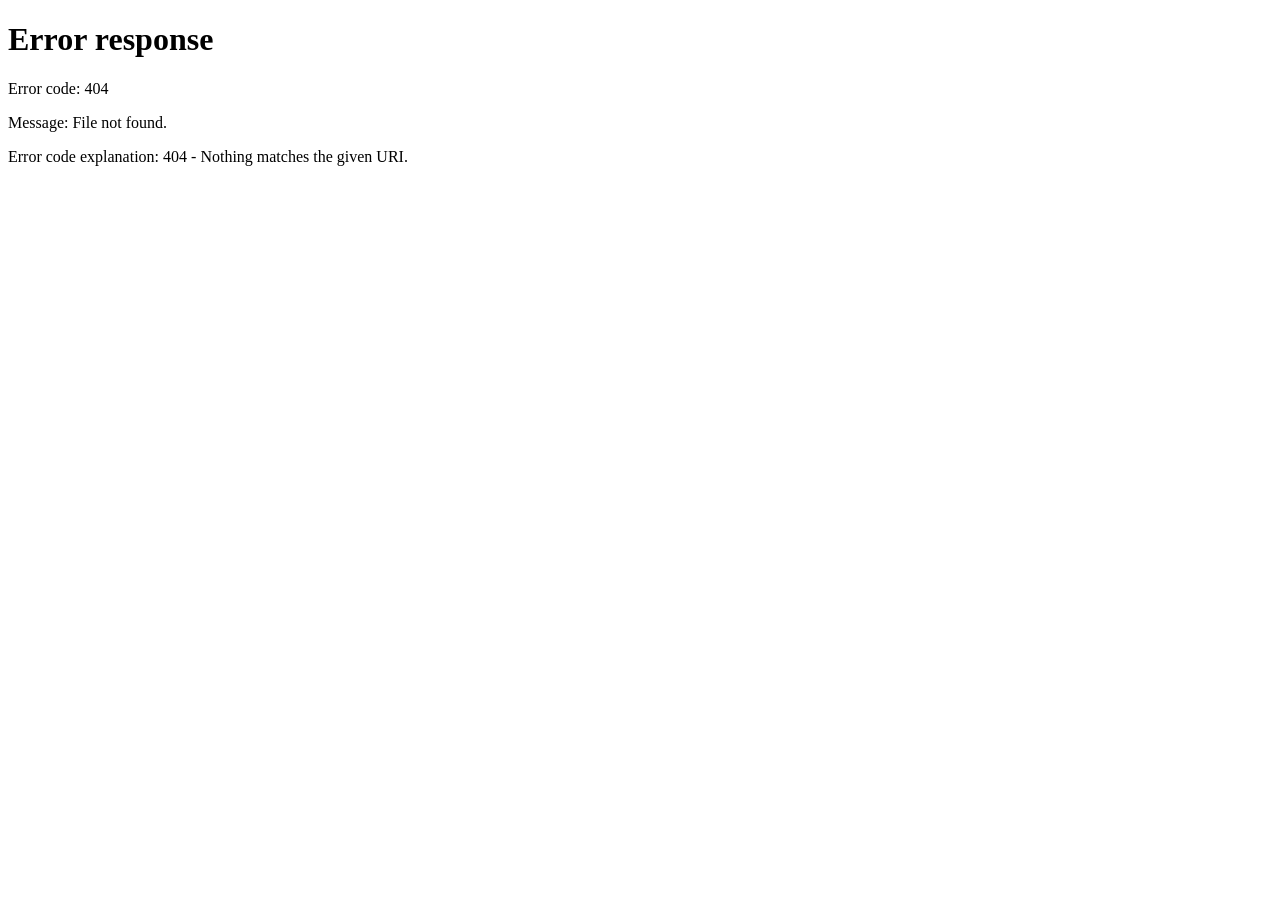
==== commit 3465f0a4: "Group stage / knocout updates" ====
--- a/public/index.html
+++ b/public/index.html
@@ -3,56 +3,33 @@
 <head>
   <meta charset="UTF-8" />
   <meta name="viewport" content="width=device-width, initial-scale=1.0" />
-  <title>LaAlbiceleste2026 </title>
+  <title>LaAlbiceleste2026</title>
   <link rel="stylesheet" href="style.css" />
 </head>
 <body>
-  <header>
-    <div class="header-inner">
-      <div class="logo">
-        <a href="/"><img src="img/logo-la2026.png" alt="LaAlbiceleste 2026" class="header-logo" /></a>
-      </div>
-      <div class="header-right">
-        <div class="header-meta" id="cache-info"></div>
-        <div class="lang-toggle">
-          <button class="lang-btn active" data-lang="tr">TR</button>
-          <button class="lang-btn" data-lang="en">EN</button>
-        </div>
-      </div>
+  <main style="min-height:100vh;display:grid;place-items:center;padding:24px;text-align:center;">
+    <div>
+      <img src="img/logo-la2026.png" alt="LaAlbiceleste 2026" style="width:112px;height:auto;margin-bottom:16px;" />
+      <h1 style="margin:0 0 8px 0;font-size:24px;">LaAlbiceleste2026</h1>
+      <p id="route-status" style="margin:0;color:#666;">Routing...</p>
     </div>
-  </header>
-
-  <div class="controls">
-    <div class="search-row">
-      <input type="text" id="search" placeholder="Search team…" />
-      <select id="date-filter">
-        <option value="">All dates</option>
-      </select>
-      <button id="btn-refresh">↻ Refresh</button>
-      <button id="btn-toggle-filters" title="Toggle filters">▾ Filters</button>
-    </div>
-    <div id="filters-panel" class="filters-panel">
-      <div id="sport-tabs" class="sport-tabs"></div>
-      <div id="league-filter" class="league-filter hidden"></div>
-    </div>
-  </div>
-
-  <main>
-    <div id="summary-bar" class="summary-bar"></div>
-    <div id="matches-list" class="matches-list"></div>
-    <div id="loading" class="loading hidden">Loading…</div>
-    <div id="error-msg" class="error-msg hidden"></div>
   </main>
 
-  <!-- Market detail modal -->
-  <div id="modal" class="modal hidden" role="dialog" aria-modal="true">
-    <div class="modal-backdrop" id="modal-backdrop"></div>
-    <div class="modal-box">
-      <button class="modal-close" id="modal-close" aria-label="Close">✕</button>
-      <div id="modal-content"></div>
-    </div>
-  </div>
-
-  <script src="app.js"></script>
+  <script>
+    (async function routeByStage() {
+      var fallback = '/groupstage.html';
+      var statusEl = document.getElementById('route-status');
+      try {
+        var res = await fetch('/api/stage/redirect-target');
+        var json = await res.json();
+        if (!res.ok) throw new Error(json.error || 'Failed to resolve stage');
+        var target = (json && typeof json.target === 'string' && json.target) ? json.target : fallback;
+        window.location.replace(target);
+      } catch (err) {
+        if (statusEl) statusEl.textContent = 'Redirect failed, opening group stage...';
+        window.location.replace(fallback);
+      }
+    })();
+  </script>
 </body>
 </html>
--- a/public/style.css
+++ b/public/style.css
@@ -584,8 +584,35 @@
   align-items: center;
   gap: .55rem;
   font-size: .85rem;
-}
-.gs-pill-name  { font-weight: 600; }
+  min-width: 0;
+  flex-wrap: wrap;
+  justify-content: flex-end;
+}
+.gs-user-logo {
+  width: 26px;
+  height: 26px;
+  border-radius: 50%;
+  object-fit: cover;
+  border: 1px solid var(--border);
+  background: var(--surface2);
+}
+.gs-user-logo-default {
+  display: inline-flex;
+  align-items: center;
+  justify-content: center;
+  font-size: .95rem;
+}
+.gs-user-flag {
+  display: inline-flex;
+  align-items: center;
+}
+.gs-pill-name  {
+  font-weight: 600;
+  max-width: 180px;
+  overflow: hidden;
+  text-overflow: ellipsis;
+  white-space: nowrap;
+}
 .gs-pill-admin {
   font-size: .65rem;
   font-weight: 700;
@@ -704,6 +731,13 @@
 
 /* ── Tab content wrapper ─────────────────────────────────────── */
 .gs-tab-content { padding-bottom: 3rem; }
+
+.gs-form-hint {
+  display: block;
+  font-size: .72rem;
+  color: var(--muted);
+  margin-top: .35rem;
+}
 
 /* ── Match grid ──────────────────────────────────────────────── */
 .gs-matches-grid {
@@ -1014,9 +1048,9 @@
   padding: .22rem .6rem;
   border-radius: 6px;
 }
-.gs-pts-gold   { background: rgba(245,158,11,.18); color: var(--yellow); border: 1px solid rgba(245,158,11,.35); }
-.gs-pts-silver { background: rgba(79,142,247,.14); color: var(--accent); border: 1px solid rgba(79,142,247,.3); }
-.gs-pts-bronze { background: rgba(34,197,94,.12);  color: var(--green);  border: 1px solid rgba(34,197,94,.25); }
+.gs-pts-red    { background: rgba(239,68,68,.14);  color: var(--red);    border: 1px solid rgba(239,68,68,.35); }
+.gs-pts-yellow { background: rgba(245,158,11,.18); color: var(--yellow); border: 1px solid rgba(245,158,11,.35); }
+.gs-pts-green  { background: rgba(34,197,94,.12);  color: var(--green);  border: 1px solid rgba(34,197,94,.25); }
 
 /* ── Auth modal ──────────────────────────────────────────────── */
 .gs-modal-backdrop {
@@ -1188,8 +1222,118 @@
 .gs-lb-table tr:last-child td { border-bottom: none; }
 .gs-lb-rank { font-size: 1.1rem; min-width: 40px; }
 .gs-lb-name { font-weight: 600; }
+.gs-lb-user {
+  display: inline-flex;
+  align-items: center;
+  gap: .45rem;
+}
+.gs-lb-logo {
+  width: 22px;
+  height: 22px;
+  border-radius: 50%;
+  object-fit: cover;
+  border: 1px solid var(--border);
+  background: var(--surface2);
+}
+.gs-lb-logo-default {
+  display: inline-flex;
+  align-items: center;
+  justify-content: center;
+  font-size: .85rem;
+}
+.gs-lb-flag { display: inline-flex; align-items: center; }
+.gs-flag-img {
+  width: 18px;
+  height: 14px;
+  border-radius: 2px;
+  border: 1px solid var(--border);
+  background: var(--surface2);
+  object-fit: cover;
+}
 .gs-lb-pts  { text-align: right; font-weight: 700; color: var(--accent); font-size: 1rem; }
 .gs-lb-me   { background: rgba(79,142,247,.07); }
+
+/* ── Submitted guesses ───────────────────────────────────────── */
+.gs-guess-list {
+  max-width: 900px;
+  margin: 0 auto 2.5rem;
+  padding: 0 1rem;
+  display: flex;
+  flex-direction: column;
+  gap: 1rem;
+}
+.gs-guess-card {
+  background: var(--surface);
+  border: 1px solid var(--border);
+  border-radius: var(--radius);
+  padding: .85rem 1rem;
+}
+.gs-guess-card-header {
+  display: flex;
+  align-items: center;
+  justify-content: space-between;
+  gap: .6rem;
+  padding-bottom: .55rem;
+  border-bottom: 1px solid var(--border);
+  margin-bottom: .65rem;
+}
+.gs-guess-card-title {
+  font-weight: 700;
+  font-size: .95rem;
+}
+.gs-guess-result {
+  font-size: .78rem;
+  color: var(--muted);
+}
+.gs-guess-result strong { color: var(--green); }
+.gs-guess-rows {
+  display: flex;
+  flex-direction: column;
+  gap: .45rem;
+}
+.gs-guess-row {
+  display: flex;
+  align-items: center;
+  justify-content: space-between;
+  gap: .6rem;
+  font-size: .85rem;
+}
+.gs-guess-user {
+  font-weight: 600;
+  color: var(--text);
+  min-width: 140px;
+}
+.gs-guess-name { display: block; }
+.gs-guess-bonuses {
+  display: flex;
+  flex-wrap: wrap;
+  gap: .25rem .4rem;
+  margin-top: .2rem;
+}
+.gs-guess-bonus {
+  font-size: .7rem;
+  color: var(--muted);
+  background: var(--surface2);
+  border: 1px solid var(--border);
+  border-radius: 6px;
+  padding: .08rem .4rem;
+}
+.gs-guess-score {
+  font-weight: 700;
+  color: var(--accent);
+}
+.gs-guess-points {
+  font-size: .78rem;
+  font-weight: 700;
+  padding: .12rem .5rem;
+  border-radius: 6px;
+}
+.gs-guess-empty {
+  text-align: center;
+  color: var(--muted);
+  font-size: .85rem;
+  padding: 1.5rem 0;
+}
 
 /* ── Toast ───────────────────────────────────────────────────── */
 .gs-toast {
@@ -1242,6 +1386,92 @@
   padding: 2.5rem 1rem;
   font-size: .9rem;
   grid-column: 1 / -1;
+}
+
+/* ── Responsive: group stage layout ─────────────────────────── */
+@media (max-width: 980px) {
+  .header-inner {
+    height: auto;
+    padding: .75rem 0;
+    flex-wrap: wrap;
+    gap: .75rem;
+  }
+  .logo {
+    flex-wrap: wrap;
+    gap: .4rem;
+  }
+  .header-right {
+    width: 100%;
+    justify-content: space-between;
+    flex-wrap: wrap;
+  }
+  .gs-user-pill {
+    max-width: 100%;
+    justify-content: flex-start;
+  }
+}
+
+@media (max-width: 720px) {
+  header { padding: 0 1rem; }
+  .header-logo { height: 64px; }
+  .gs-page-title { font-size: .95rem; }
+  .gs-user-logo { width: 24px; height: 24px; }
+  .gs-pill-name { max-width: 140px; }
+  .gs-controls {
+    padding: .6rem 1rem;
+    flex-direction: column;
+    align-items: flex-start;
+  }
+  .gs-main-tabs {
+    width: 100%;
+    flex-wrap: wrap;
+  }
+  .gs-tab { flex: 1 1 auto; text-align: center; }
+  .gs-login-cta {
+    width: 100%;
+    justify-content: space-between;
+  }
+  .gs-card-header {
+    flex-direction: column;
+    align-items: flex-start;
+  }
+  .gs-card-meta {
+    flex-direction: column;
+    align-items: flex-start;
+  }
+  .gs-locked-row {
+    flex-direction: column;
+    align-items: flex-start;
+    gap: .2rem;
+  }
+  .gs-guess-card-header {
+    flex-direction: column;
+    align-items: flex-start;
+  }
+  .gs-guess-row {
+    flex-direction: column;
+    align-items: flex-start;
+  }
+  .gs-lb-table { font-size: .85rem; }
+}
+
+@media (max-width: 520px) {
+  .gs-pill-name { max-width: 110px; }
+  .gs-user-pill button.btn-ghost,
+  .gs-user-pill .btn-secondary {
+    padding: .25rem .55rem;
+    font-size: .75rem;
+  }
+  .gs-lb-user { gap: .35rem; }
+  .gs-lb-logo { width: 20px; height: 20px; }
+  .gs-flag-img { width: 16px; height: 12px; }
+  .gs-guest-banner {
+    right: 1rem;
+    left: 1rem;
+    bottom: 1rem;
+    width: auto;
+    justify-content: space-between;
+  }
 }
 
 /* ── Responsive tweaks ───────────────────────────────────────── */
